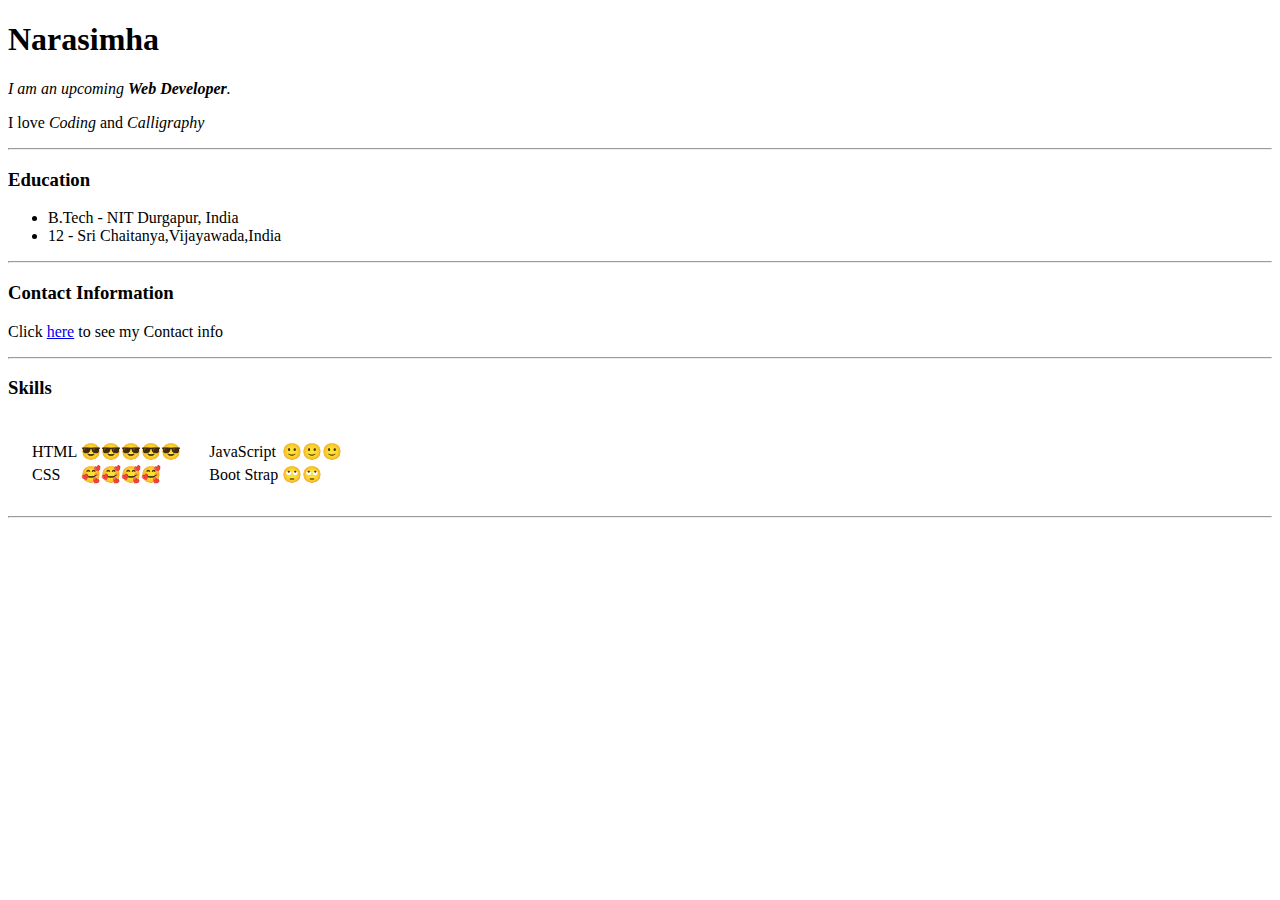
==== index.html @ 1adae1eb "stage 1" ====
<!DOCTYPE html>
<html lang="en">

<head>
    <meta charset="UTF-8">
    <meta http-equiv="X-UA-Compatible" content="IE=edge">
    <meta name="viewport" content="width=device-width, initial-scale=1.0">
    <title>Narasimha's Personal Site</title>
</head>

<body>
    <h1>Narasimha</h1>
    <p><em>I am an upcoming <strong>Web Developer</strong>.</em></p>
    <p>I love <em>Coding</em> and <em>Calligraphy</em></p>
    <hr>
    <h3>Education</h3>
    <ul>
        <li>B.Tech - NIT Durgapur, India</li>
        <li>12 - Sri Chaitanya,Vijayawada,India</li>
    </ul>
    <hr>
    <h3>Contact Information</h3>
   <p>Click <a href="contact.html">here</a> to see my Contact info </p>
    <hr>
    <h3>Skills</h3>
    <table cellspacing="20">
        <td>
            <table>
                <tr>
                    <td>HTML</td>
                    <td>😎😎😎😎😎</td>
                </tr>
                <tr>
                    <td>CSS</td>
                    <td>🥰🥰🥰🥰</td>
                </tr>
            </table>
        </td>
        <td>
            <table>
                <tr>
                    <td>JavaScript</td>
                    <td>🙂🙂🙂</td>
                </tr>
                <tr>
                    <td>Boot Strap</td>
                    <td>🙄🙄</td>
                </tr>
            </table>
        </td>
    </table>
    <hr>


</body>

</html>
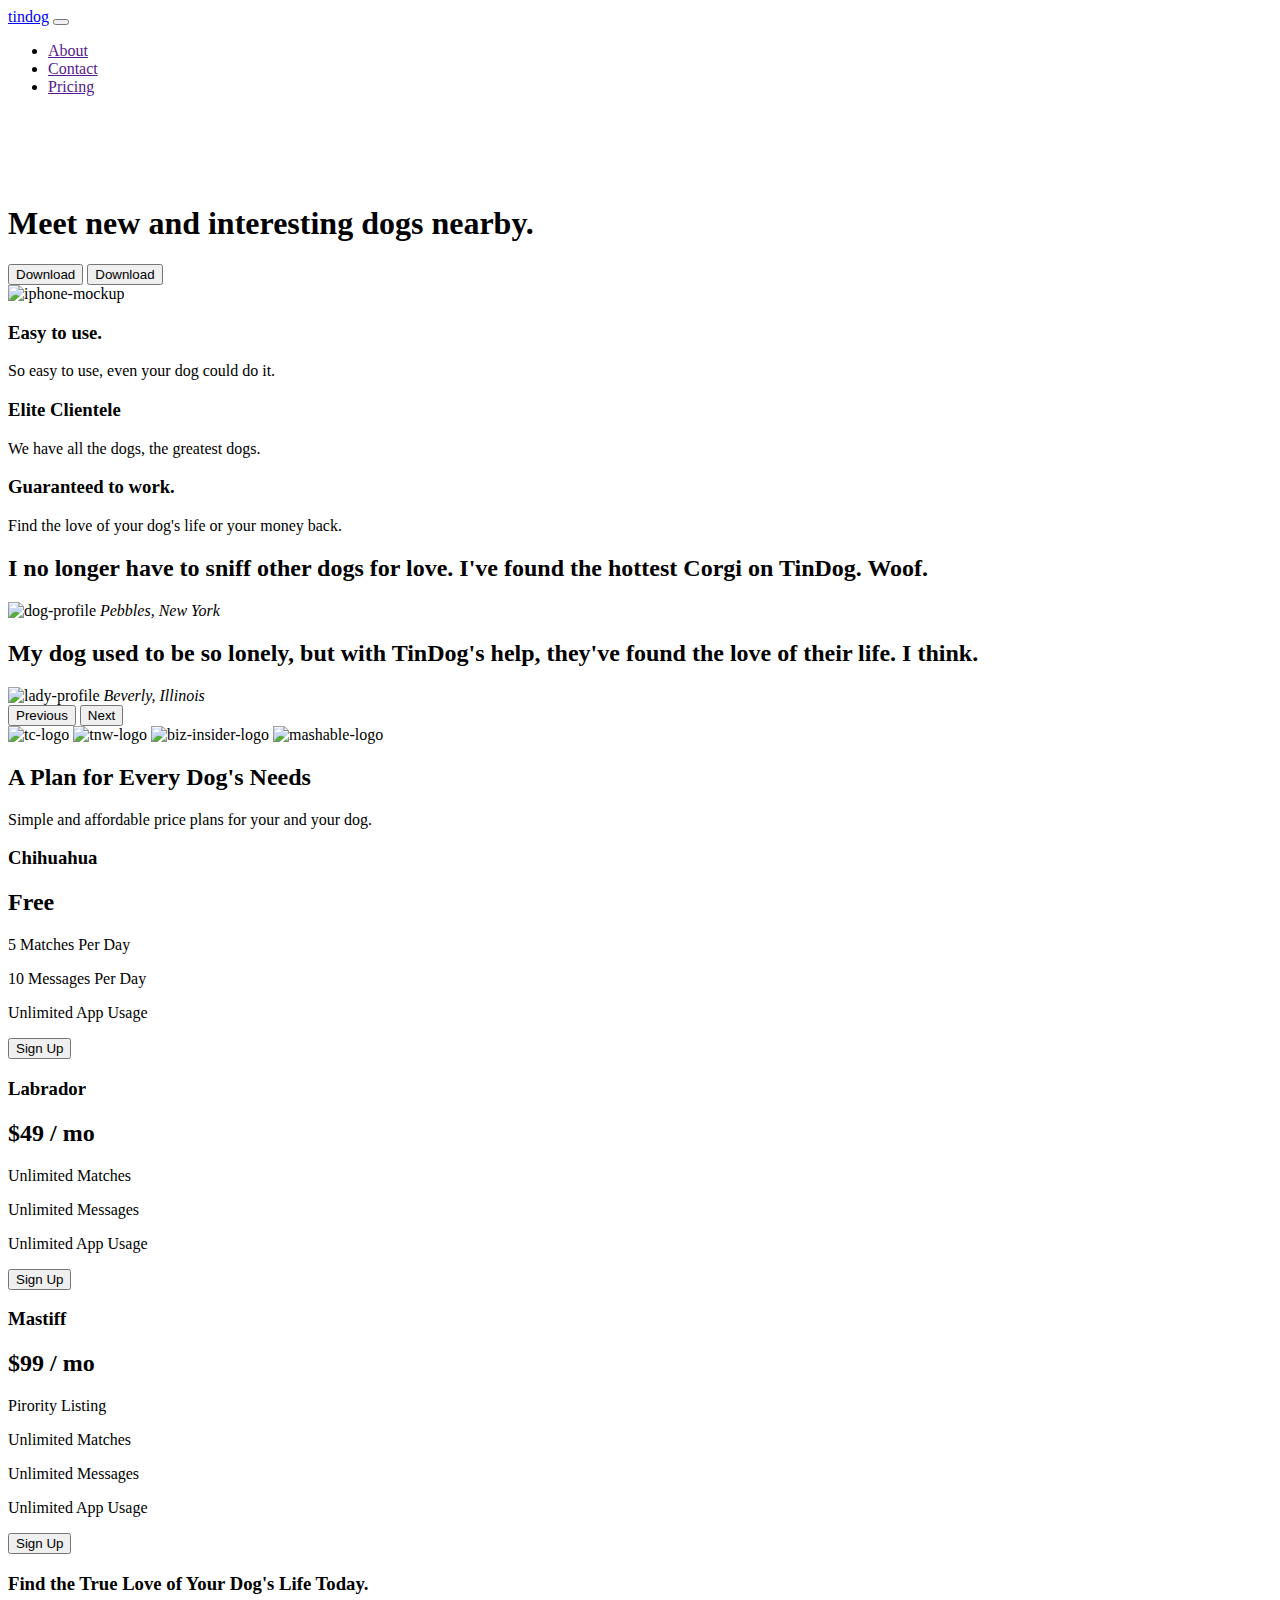
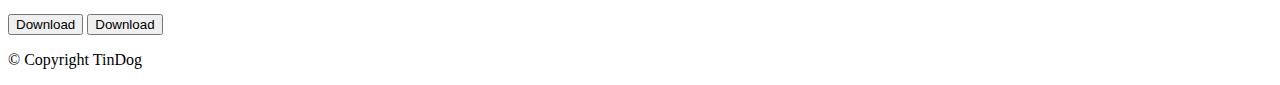
==== commit 0cdd4d59: "Add files via upload" ====
--- a/index.html
+++ b/index.html
@@ -1,57 +1,224 @@
-<!DOCTYPE html>
-<html lang="en">
-
-<head>
-    <meta charset="UTF-8">
-    <meta http-equiv="X-UA-Compatible" content="IE=edge">
-    <meta name="viewport" content="width=device-width, initial-scale=1.0">
-    <title>Narasimha's Personal Site</title>
-</head>
-
-<body>
-    <h1>Narasimha</h1>
-    <p><em>I am an upcoming <strong>Web Developer</strong>.</em></p>
-    <p>I love <em>Coding</em> and <em>Calligraphy</em></p>
-    <hr>
-    <h3>Education</h3>
-    <ul>
-        <li>B.Tech - NIT Durgapur, India</li>
-        <li>12 - Sri Chaitanya,Vijayawada,India</li>
-    </ul>
-    <hr>
-    <h3>Contact Information</h3>
-   <p>Click <a href="contact.html">here</a> to see my Contact info </p>
-    <hr>
-    <h3>Skills</h3>
-    <table cellspacing="20">
-        <td>
-            <table>
-                <tr>
-                    <td>HTML</td>
-                    <td>😎😎😎😎😎</td>
-                </tr>
-                <tr>
-                    <td>CSS</td>
-                    <td>🥰🥰🥰🥰</td>
-                </tr>
-            </table>
-        </td>
-        <td>
-            <table>
-                <tr>
-                    <td>JavaScript</td>
-                    <td>🙂🙂🙂</td>
-                </tr>
-                <tr>
-                    <td>Boot Strap</td>
-                    <td>🙄🙄</td>
-                </tr>
-            </table>
-        </td>
-    </table>
-    <hr>
-
-
-</body>
-
+<!DOCTYPE html>
+<html>
+
+<head>
+  <meta charset="utf-8">
+  <title>TinDog</title>
+  <link href="https://cdn.jsdelivr.net/npm/bootstrap@5.1.3/dist/css/bootstrap.min.css" rel="stylesheet"
+    integrity="sha384-1BmE4kWBq78iYhFldvKuhfTAU6auU8tT94WrHftjDbrCEXSU1oBoqyl2QvZ6jIW3" crossorigin="anonymous">
+  <link rel="stylesheet" href="css/styles.css">
+  <script src="https://cdn.jsdelivr.net/npm/@popperjs/core@2.10.2/dist/umd/popper.min.js"
+    integrity="sha384-7+zCNj/IqJ95wo16oMtfsKbZ9ccEh31eOz1HGyDuCQ6wgnyJNSYdrPa03rtR1zdB"
+    crossorigin="anonymous"></script>
+  <script src="https://cdn.jsdelivr.net/npm/bootstrap@5.1.3/dist/js/bootstrap.min.js"
+    integrity="sha384-QJHtvGhmr9XOIpI6YVutG+2QOK9T+ZnN4kzFN1RtK3zEFEIsxhlmWl5/YESvpZ13"
+    crossorigin="anonymous"></script>
+
+  <link rel="preconnect" href="https://fonts.googleapis.com">
+  <link rel="preconnect" href="https://fonts.gstatic.com" crossorigin>
+  <link href="https://fonts.googleapis.com/css2?family=Montserrat:wght@900&family=Ubuntu&display=swap" rel="stylesheet">
+
+  <style>
+    @import url('https://fonts.googleapis.com/css2?family=Montserrat&family=Ubuntu&display=swap');
+
+    /* .container-fluid{
+      padding-left: 15%;
+      padding-right: 15%;
+    } */
+    .navbar {
+      padding-bottom: 4.5rem;
+    }
+  </style>
+
+  <script src="https://kit.fontawesome.com/bd1ed1d88f.js" crossorigin="anonymous"></script>
+
+</head>
+
+<body>
+
+  <section id="title">
+
+    <!-- Nav Bar -->
+
+    <div class="container-fluid ">
+
+
+      <nav class="navbar navbar-expand-lg navbar-dark ">
+        <a href=" " class=" navbar-brand">tindog</a>
+
+        <button class="navbar-toggler" type="button" data-bs-toggle="collapse" data-bs-target="#navbarNavDropdown"
+          aria-controls="navbarNavDropdown" aria-expanded="false" aria-label="Toggle navigation">
+          <span class="navbar-toggler-icon"></span>
+        </button>
+        <div class="collapse navbar-collapse" id="navbarNavDropdown">
+          <ul class="navbar-nav ms-auto">
+            <li class="nav-item">
+              <a href="" class="nav-link">About</a>
+            </li>
+            <li class="nav-item">
+              <a href="" class="nav-link">Contact</a>
+            </li>
+            <li class="nav-item">
+              <a href="" class="nav-link">Pricing</a>
+            </li>
+          </ul>
+        </div>
+
+      </nav>
+
+
+
+
+      <!-- Title -->
+      <div class="row">
+        <div class="col-lg-6">
+          <h1 class="title-h1">Meet new and interesting dogs nearby.</h1>
+          <button type="button" class="btn btn-lg btn-dark download-button"><i class="fa-brands fa-apple"></i>
+            Download</button>
+          <button type="button" class="btn btn-lg btn-outline-light download-button"><i
+              class="fa-brands fa-google-play"></i> Download</button>
+        </div>
+        <div class="col-lg-6">
+          <img class="title-image" src="images/iphone6.png" alt="iphone-mockup">
+        </div>
+      </div>
+
+    </div>
+
+  </section>
+
+
+  <!-- Features -->
+
+  <section id="features">
+    <div class="row">
+      <div class="col-lg-4 feature-box">
+        <i class=" icon fa-solid fa-circle-check fa-4x"></i>
+        <h3>Easy to use.</h3>
+        <p>So easy to use, even your dog could do it.</p>
+      </div>
+      <div class="col-lg-4 feature-box">
+        <i class="icon fa-solid fa-bullseye fa-4x"></i>
+        <h3>Elite Clientele</h3>
+        <p>We have all the dogs, the greatest dogs.</p>
+      </div>
+      <div class="col-lg-4 feature-box">
+        <i class="icon fa-solid fa-heart fa-4x"></i>
+        <h3>Guaranteed to work.</h3>
+        <p>Find the love of your dog's life or your money back.</p>
+      </div>
+    </div>
+
+
+
+
+
+
+  </section>
+
+
+  <!-- Testimonials -->
+
+  <section id="testimonials">
+
+    <div id="testimonial-carousel" class="carousel slide" data-bs-ride="carousel">
+      <div class="carousel-inner">
+        <div class="carousel-item active">
+          <h2>I no longer have to sniff other dogs for love. I've found the hottest Corgi on TinDog. Woof.</h2>
+          <img class="testimonials-image" src="images/dog-img.jpg" alt="dog-profile">
+          <em>Pebbles, New York</em>
+        </div>
+        <div class="carousel-item">
+          <h2 class="testimonial-text">My dog used to be so lonely, but with TinDog's help, they've found the love of
+            their life. I think.</h2>
+          <img class="testimonials-image" src="images/lady-img.jpg" alt="lady-profile">
+          <em>Beverly, Illinois</em>
+
+        </div>
+
+      </div>
+      <button class="carousel-control-prev" type="button" data-bs-target="#testimonial-carousel" data-bs-slide="prev">
+        <span class="carousel-control-prev-icon" aria-hidden="true"></span>
+        <span class="visually-hidden">Previous</span>
+      </button>
+      <button class="carousel-control-next" type="button" data-bs-target="#testimonial-carousel" data-bs-slide="next">
+        <span class="carousel-control-next-icon" aria-hidden="true"></span>
+        <span class="visually-hidden">Next</span>
+      </button>
+    </div>
+
+
+
+
+  </section>
+
+
+  <!-- Press -->
+
+  <section id="press">
+    <img class="press-image" src="images/techcrunch.png" alt="tc-logo">
+    <img class="press-image" src="images/tnw.png" alt="tnw-logo">
+    <img class="press-image" src="images/bizinsider.png" alt="biz-insider-logo">
+    <img class="press-image" src="images/mashable.png" alt="mashable-logo">
+
+  </section>
+
+
+  <!-- Pricing -->
+
+  <section id="pricing">
+
+    <h2>A Plan for Every Dog's Needs</h2>
+    <p>Simple and affordable price plans for your and your dog.</p>
+
+
+    <h3>Chihuahua</h3>
+    <h2>Free</h2>
+    <p>5 Matches Per Day</p>
+    <p>10 Messages Per Day</p>
+    <p>Unlimited App Usage</p>
+    <button type="button">Sign Up</button>
+
+
+    <h3>Labrador</h3>
+    <h2>$49 / mo</h2>
+    <p>Unlimited Matches</p>
+    <p>Unlimited Messages</p>
+    <p>Unlimited App Usage</p>
+    <button type="button">Sign Up</button>
+
+
+    <h3>Mastiff</h3>
+    <h2>$99 / mo</h2>
+    <p>Pirority Listing</p>
+    <p>Unlimited Matches</p>
+    <p>Unlimited Messages</p>
+    <p>Unlimited App Usage</p>
+    <button type="button">Sign Up</button>
+
+  </section>
+
+
+  <!-- Call to Action -->
+
+  <section id="cta">
+
+    <h3>Find the True Love of Your Dog's Life Today.</h3>
+    <button type="button">Download</button>
+    <button type="button">Download</button>
+
+  </section>
+
+
+  <!-- Footer -->
+
+  <footer id="footer">
+
+    <p>© Copyright TinDog</p>
+
+  </footer>
+
+
+</body>
+
 </html>